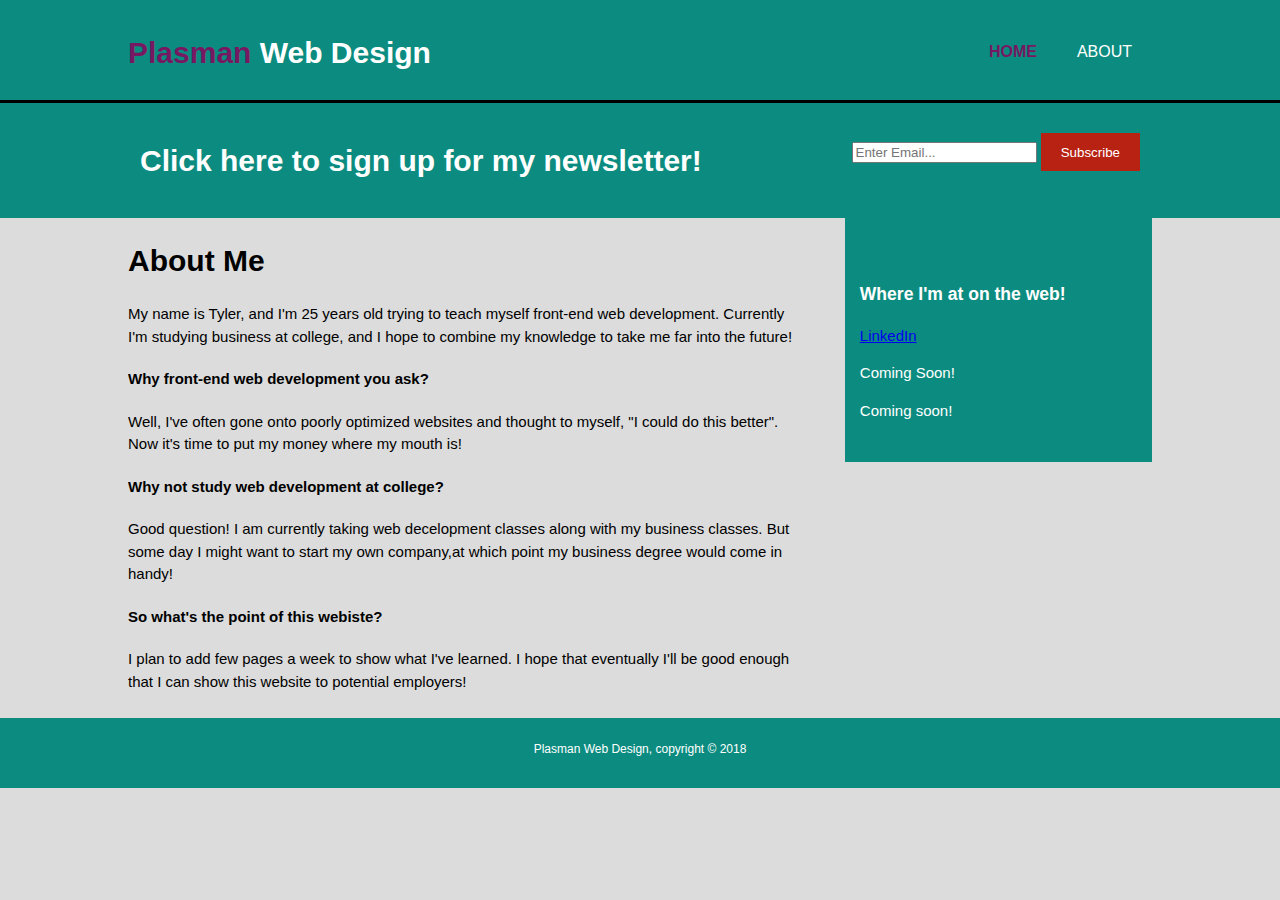
==== about.html @ 1cc97aba "Personal Website" ====
<!DOCTYPE html>
<html>
<head>

    <meta charset="utf-8">
    <meta name="viewport" content="width=device-width" />
    <meta name="description" content="Site for web design practice">
    <meta name="keywords" content="web design, html, css, javascript, practice">
    <meta name="author" content="Tyler Plasman">
    <title>Plasman Web | Welcome</title>
    <link rel="stylesheet" href="./css/style.css">

</head>
<body>
    <header>
        <div class="container">
            <div id="branding">
                <h1><span class="highlight">Plasman</span> Web Design</h1>
            </div>
            <nav>
                <ul>
                    <li class="current"><a href="index.html">Home</a></li>
                    <li><a href="about.html">About</a></li>
                </ul>
            </nav>
        </div>
    </header>
    <section id="newsletter">
        <div class="container">
            <h1>Click here to sign up for my newsletter!</h1>
            <form>
                <input typer="email" placeholder="Enter Email..." />
                <button class="button_1" type="submit">Subscribe</button>
            </form>
        </div>
    </section>
    <section id="main">
       <div class="container">
        <article id="main-col">
            <h1 class="page-title">About Me</h1>
            <p>My name is Tyler, and I'm 25 years old trying to teach myself front-end web development. Currently I'm studying business at college, and I hope to combine my knowledge to take me far into the future!</p>
            <p><h4>Why front-end web development you ask?</h4> Well, I've often gone onto poorly optimized websites and thought to myself, "I could do this better". Now it's time to put my money where my mouth is!</p>
            <p><h4>Why not study web development at college?</h4>Good question! I am currently taking web decelopment classes along with my business classes. But some day I might want to start my own company,at which point my business degree would come in handy!</p>
            <p><h4>So what's the point of this webiste?</h4>I plan to add few pages a week to show what I've learned. I hope that eventually I'll be good enough that I can show this website to potential employers!</p>
        </article>
        <aside id="sidebar">
           <div class="dark">
               <h3>Where I'm at on the web!</h3>
               <p><a href="https://www.linkedin.com/in/tyler-plasman-167aa2108/">LinkedIn</a></p>
               <p>Coming Soon!</p>
               <p>Coming soon!</p>
           </div>
        </aside>
       </div>
      </section>
</body>

<footer>
    <p>Plasman Web Design, copyright &copy; 2018</p>
</footer>
</html>
---- css/style.css ----
﻿body {
    font-family: Arial, Arial, Helvetica, sans-serif, sans-serif;
    font-size: 15px;
    line-height: 1.5;
    padding: 0;
    margin: 0;
    background-color: gainsboro;
}

/*global*/
.container{
    width: 80%;
    margin: auto;
    overflow: hidden;
}

ul{
    margin: 0;
    padding: 0;
}

.dark{
    padding: 15px;
    background: #0c8c80;
    color: #ffffff;
    margin-top: 10px;
    margin-bottom: 10px;
}

.button_1{
    height: 38px;
    background: #b82213;
    border: 0;
    padding-left: 20px;
    padding-right: 20px;
    color: #ffffff;
}

/*header*/
header{
    background: #0c8c80;
    color: #ffffff;
    padding-top: 30px;
    min-height: 70px;
    border-bottom: #000000 3px solid;
}

header a{
    color: #ffffff;
    text-decoration: none;
    text-transform: uppercase;
    font-size: 16px;
}

header li{
    float: left;
    display: inline;
    padding: 0 20px 0 20px;
}

header #branding{
    float: left;
}

header #branding h1{
    margin: 0;
}

header nav{
    float: right;
    margin-top: 10px;
}

header .highlight, header .current a{
    color: #761962;
    font-weight: bold;
}

header a:hover{
    color: #000000;
    font-weight: bold;
}

/*showcase*/
#showcase{
    min-height: 400px;
    background: url("../img/selfie.jpg");
    width: auto;
    text-align: center;
    color: #000000;
}

#showcase p{
    font-size: 20px;
}

/*newsletter*/
#newsletter{
    padding: 15px;
    color: #ffffff;
    background:#0c8c80;
}

#newsletter h1{
    float: left;
}

#newsletter form{
    float: right;
    margin-top: 15px;
}

#newsletter input[type="email"]{
    padding: 4px;
    height: 25px;
    width: 250px;
}

/*boxes*/
#boxes{
    margin-top: 20px;
}

#boxes .box{
    float: left;
    text-align: center;
    width: 30%;
    padding: 10px;
}

#boxes .box img{
    width: 90px;
}

/*sidebar*/
aside#sidebar {
    width: 30%;
    background-color: #0c8c80;
    overflow: hidden;
    padding-top: 20px;
    float: right;
}

/*main-col*/
article#main-col{
    float: left;
    width: 65%;
}




/*footer*/
footer {
    font-size: 12px;
    padding-top: 10px;
    margin-top: 10px;
    color: #ffffff;
    background-color: #0c8c80;
    text-align: center;
    height: 60px;
}
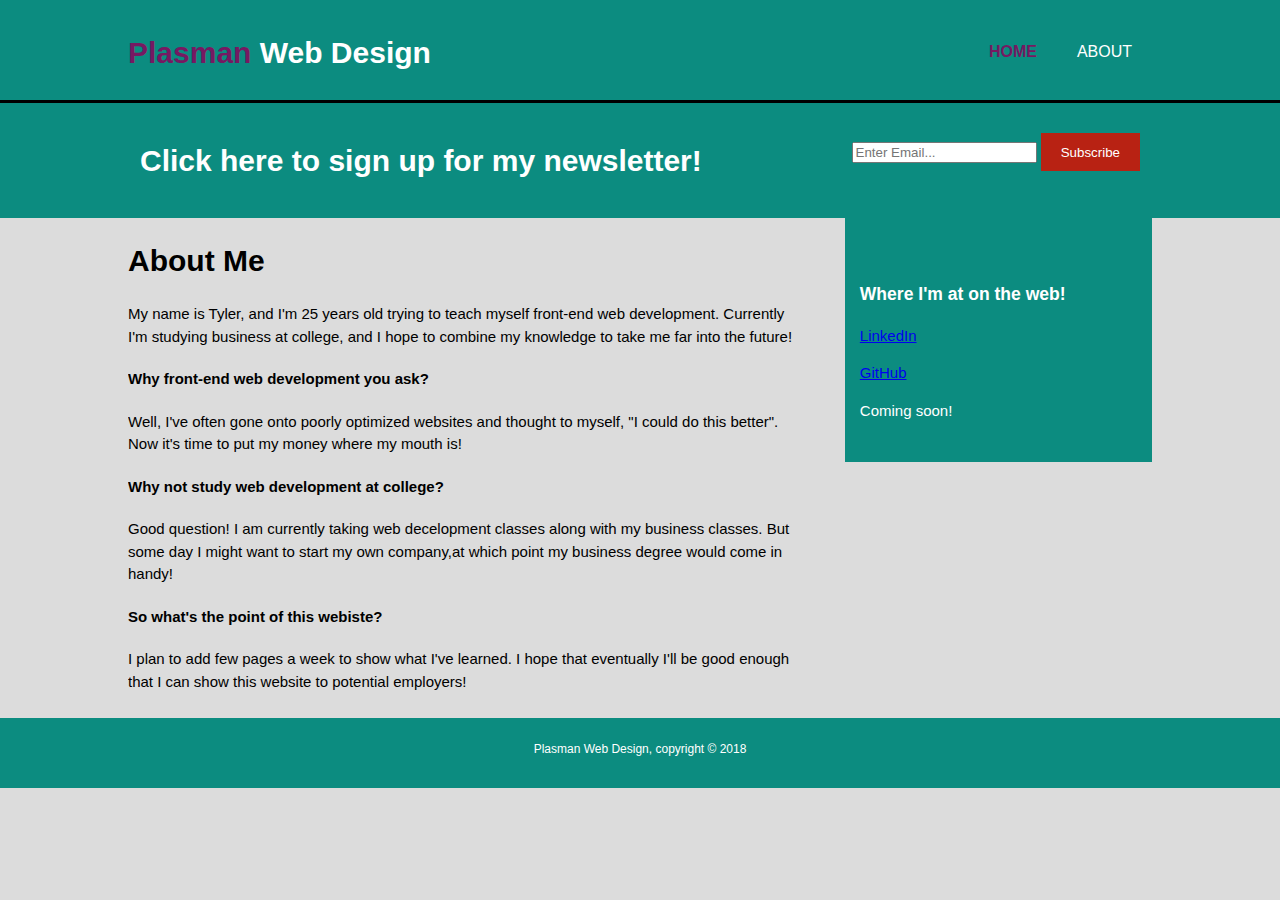
==== commit 10d610ca: "updated github account" ====
--- a/about.html
+++ b/about.html
@@ -1,4 +1,4 @@
-<!DOCTYPE html>
+﻿<!DOCTYPE html>
 <html>
 <head>
 
@@ -47,7 +47,7 @@
            <div class="dark">
                <h3>Where I'm at on the web!</h3>
                <p><a href="https://www.linkedin.com/in/tyler-plasman-167aa2108/">LinkedIn</a></p>
-               <p>Coming Soon!</p>
+               <p><a href="https://github.com/tplasman">GitHub</a></p>
                <p>Coming soon!</p>
            </div>
         </aside>
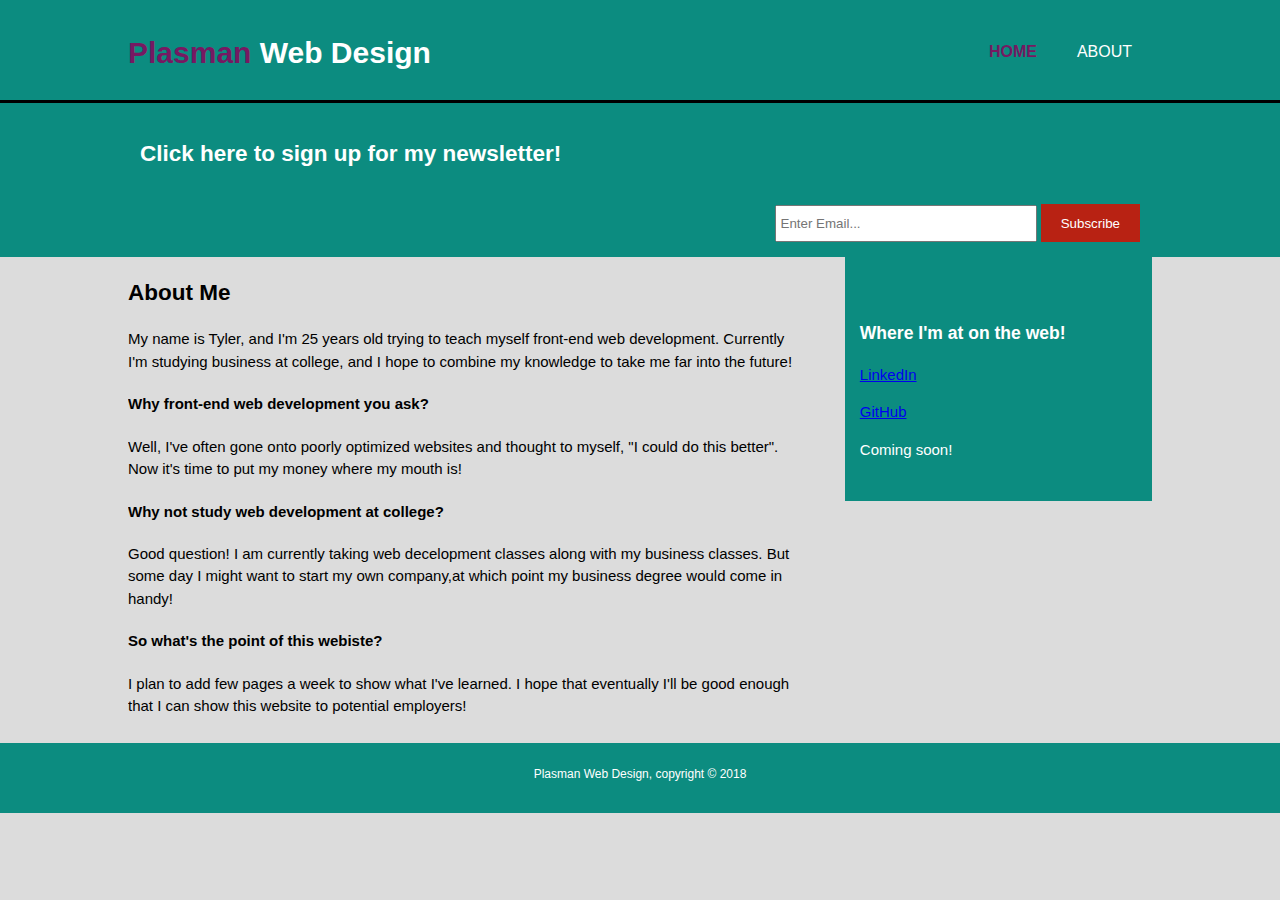
==== commit 324d0a96: "html validator" ====
--- a/about.html
+++ b/about.html
@@ -1,5 +1,5 @@
 ﻿<!DOCTYPE html>
-<html>
+<html lang="en">
 <head>
 
     <meta charset="utf-8">
@@ -27,35 +27,35 @@
     </header>
     <section id="newsletter">
         <div class="container">
-            <h1>Click here to sign up for my newsletter!</h1>
+            <h2>Click here to sign up for my newsletter!</h2>
             <form>
-                <input typer="email" placeholder="Enter Email..." />
+                <input type="email" placeholder="Enter Email..." />
                 <button class="button_1" type="submit">Subscribe</button>
             </form>
         </div>
     </section>
     <section id="main">
-       <div class="container">
-        <article id="main-col">
-            <h1 class="page-title">About Me</h1>
-            <p>My name is Tyler, and I'm 25 years old trying to teach myself front-end web development. Currently I'm studying business at college, and I hope to combine my knowledge to take me far into the future!</p>
-            <p><h4>Why front-end web development you ask?</h4> Well, I've often gone onto poorly optimized websites and thought to myself, "I could do this better". Now it's time to put my money where my mouth is!</p>
-            <p><h4>Why not study web development at college?</h4>Good question! I am currently taking web decelopment classes along with my business classes. But some day I might want to start my own company,at which point my business degree would come in handy!</p>
-            <p><h4>So what's the point of this webiste?</h4>I plan to add few pages a week to show what I've learned. I hope that eventually I'll be good enough that I can show this website to potential employers!</p>
-        </article>
-        <aside id="sidebar">
-           <div class="dark">
-               <h3>Where I'm at on the web!</h3>
-               <p><a href="https://www.linkedin.com/in/tyler-plasman-167aa2108/">LinkedIn</a></p>
-               <p><a href="https://github.com/tplasman">GitHub</a></p>
-               <p>Coming soon!</p>
-           </div>
-        </aside>
-       </div>
-      </section>
+        <div class="container">
+            <article id="main-col">
+                <h2 class="page-title">About Me</h2>
+                <p>My name is Tyler, and I'm 25 years old trying to teach myself front-end web development. Currently I'm studying business at college, and I hope to combine my knowledge to take me far into the future!</p>
+                <p><h4>Why front-end web development you ask?</h4> Well, I've often gone onto poorly optimized websites and thought to myself, "I could do this better". Now it's time to put my money where my mouth is!</p>
+                <p><h4>Why not study web development at college?</h4>Good question! I am currently taking web decelopment classes along with my business classes. But some day I might want to start my own company,at which point my business degree would come in handy!</p>
+                <p><h4>So what's the point of this webiste?</h4>I plan to add few pages a week to show what I've learned. I hope that eventually I'll be good enough that I can show this website to potential employers!</p>
+            </article>
+            <aside id="sidebar">
+                <div class="dark">
+                    <h3>Where I'm at on the web!</h3>
+                    <p><a href="https://www.linkedin.com/in/tyler-plasman-167aa2108/">LinkedIn</a></p>
+                    <p><a href="https://github.com/tplasman">GitHub</a></p>
+                    <p>Coming soon!</p>
+                </div>
+            </aside>
+        </div>
+    </section>
+    <footer>
+        <p>Plasman Web Design, copyright &copy; 2018</p>
+    </footer>
 </body>
 
-<footer>
-    <p>Plasman Web Design, copyright &copy; 2018</p>
-</footer>
 </html>
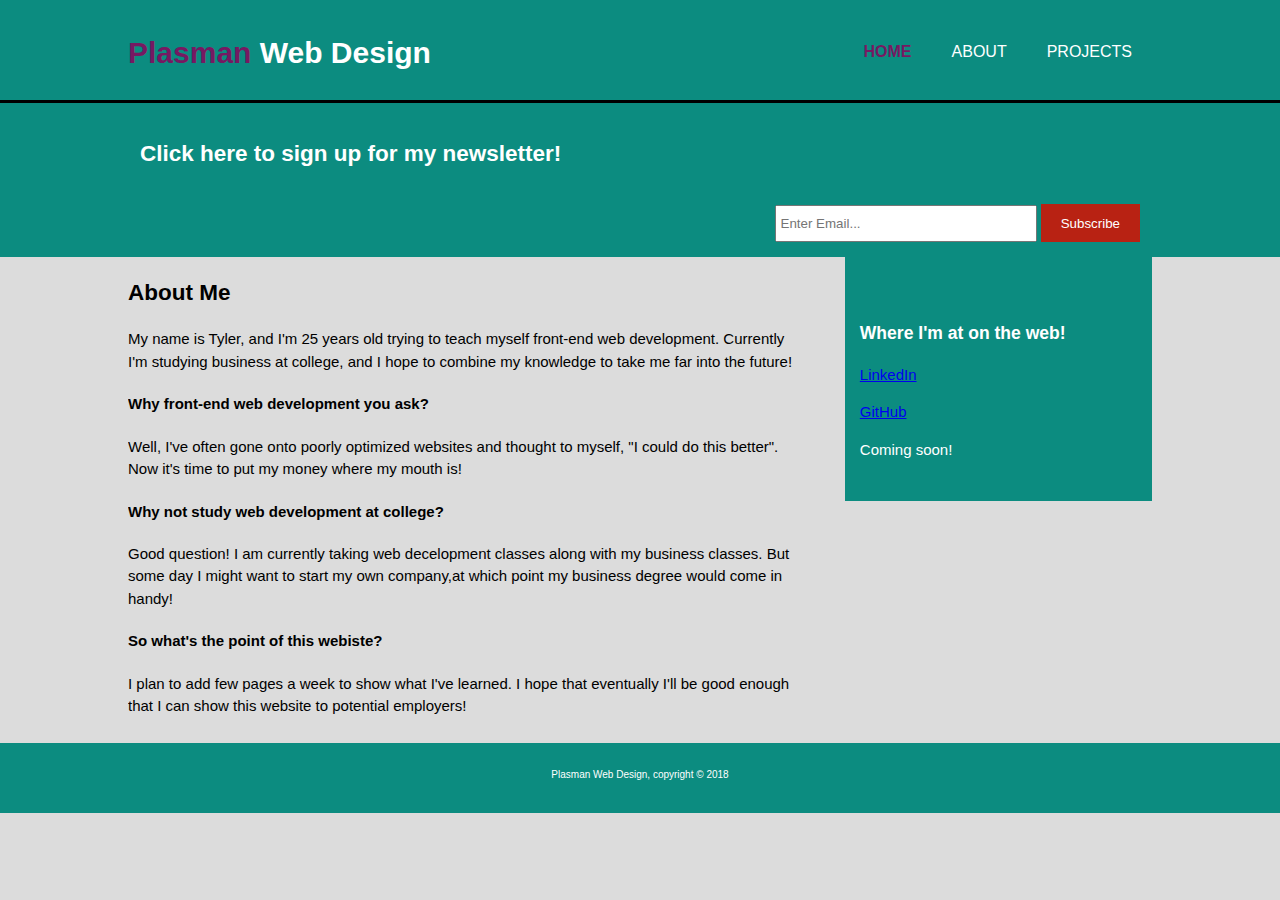
==== commit e2216f3f: "linked parallax and added navigation elements" ====
--- a/about.html
+++ b/about.html
@@ -21,6 +21,7 @@
                 <ul>
                     <li class="current"><a href="index.html">Home</a></li>
                     <li><a href="about.html">About</a></li>
+                    <li><a href="projects.html">Projects</a></li>
                 </ul>
             </nav>
         </div>
@@ -54,7 +55,7 @@
         </div>
     </section>
     <footer>
-        <p>Plasman Web Design, copyright &copy; 2018</p>
+        <p><small>Plasman Web Design, copyright &copy; 2018</small></p>
     </footer>
 </body>
 
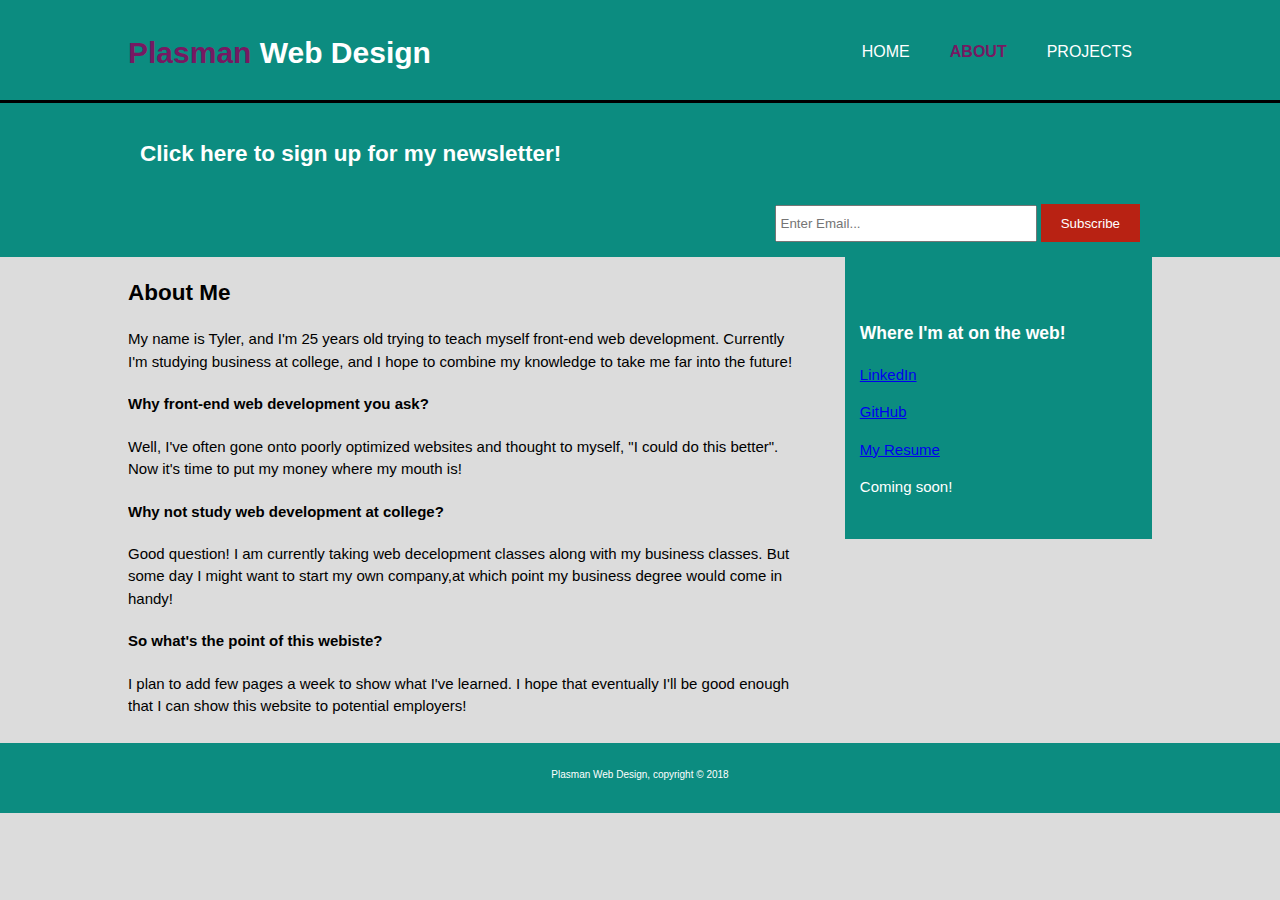
==== commit 1a4ca1d9: "added resume, cleaned up highlighting" ====
--- a/about.html
+++ b/about.html
@@ -19,8 +19,8 @@
             </div>
             <nav>
                 <ul>
-                    <li class="current"><a href="index.html">Home</a></li>
-                    <li><a href="about.html">About</a></li>
+                    <li><a href="index.html">Home</a></li>
+                    <li class="current"><a href="about.html">About</a></li>
                     <li><a href="projects.html">Projects</a></li>
                 </ul>
             </nav>
@@ -49,6 +49,7 @@
                     <h3>Where I'm at on the web!</h3>
                     <p><a href="https://www.linkedin.com/in/tyler-plasman-167aa2108/">LinkedIn</a></p>
                     <p><a href="https://github.com/tplasman">GitHub</a></p>
+                    <p><a href="14June2018Resume.pdf" target="_blank">My Resume</a></p>
                     <p>Coming soon!</p>
                 </div>
             </aside>
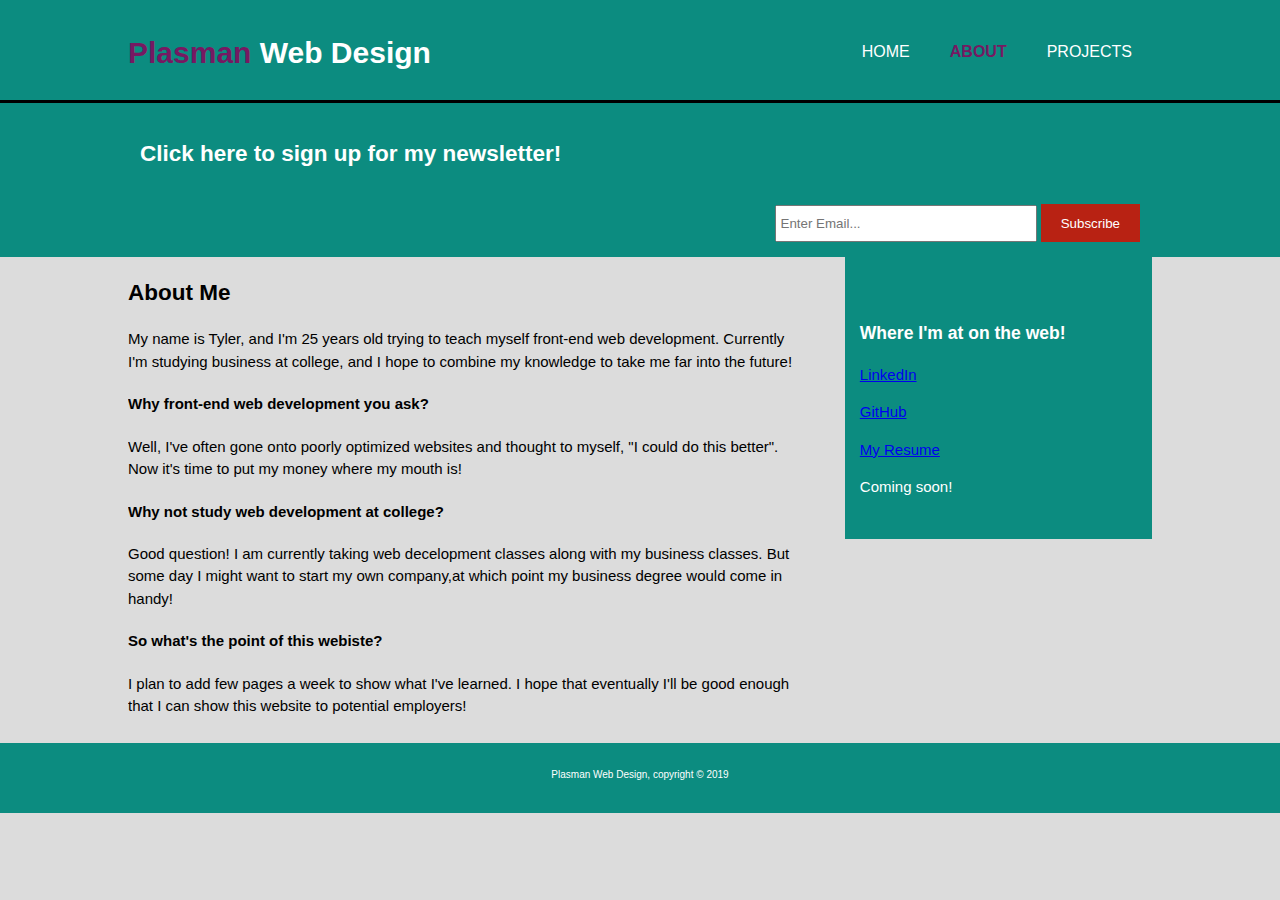
==== commit 71c2e061: "updated webpages and new project" ====
--- a/about.html
+++ b/about.html
@@ -56,7 +56,7 @@
         </div>
     </section>
     <footer>
-        <p><small>Plasman Web Design, copyright &copy; 2018</small></p>
+        <p><small>Plasman Web Design, copyright &copy; 2019</small></p>
     </footer>
 </body>
 
--- a/css/style.css
+++ b/css/style.css
@@ -147,7 +147,20 @@
     width: 65%;
 }
 
+/*dice rolling*/
+.container .roller{
+    font-size: 20px;
+    padding: 10px;
+    margin: 5px;
+    text-align: center;
+}
 
+#total{
+    font-size: 40px;
+    font-weight: bold;
+    color: blue;
+
+}
 
 
 /*footer*/
